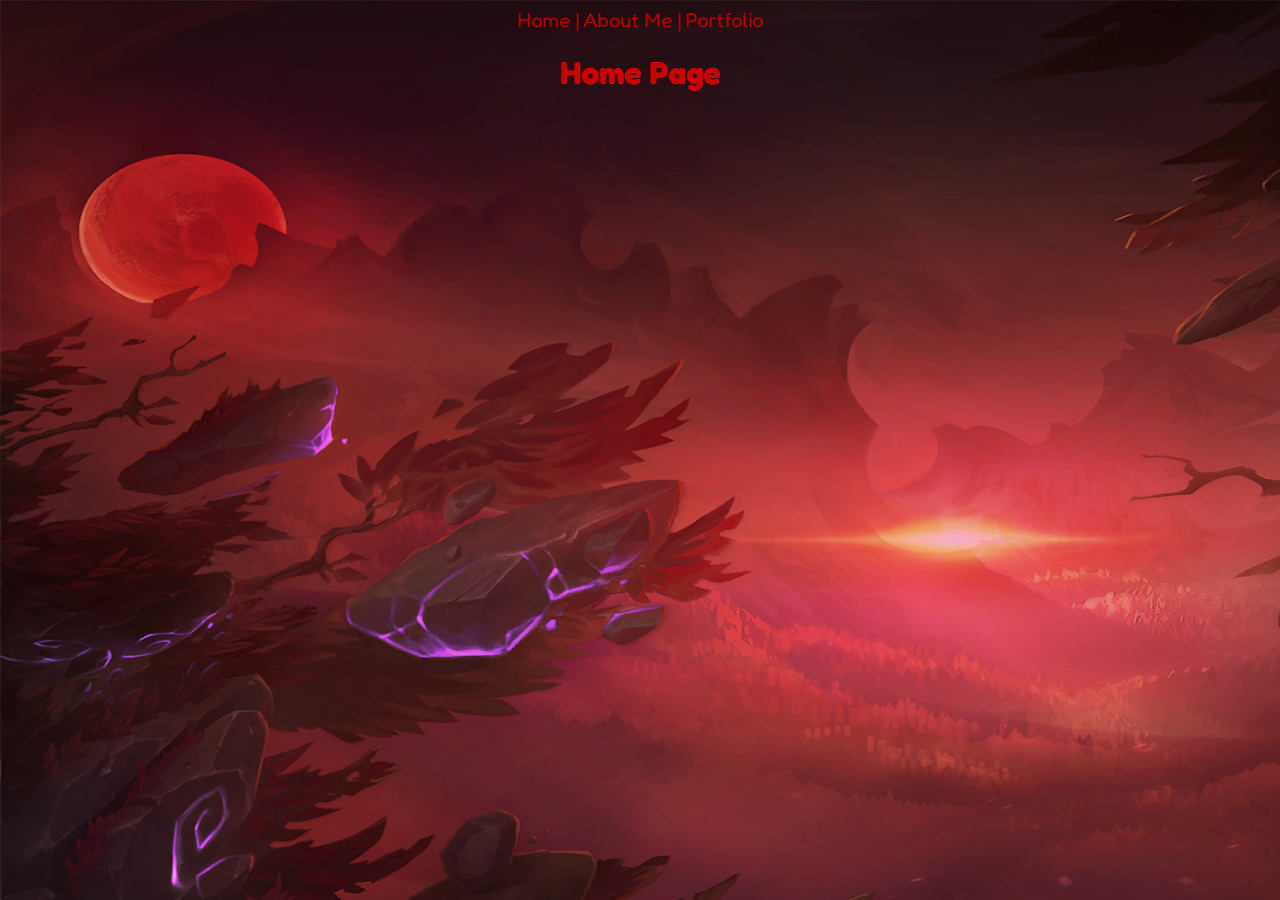
==== index.html @ ad0a76a5 "Add files via upload" ====
<html>
<style type="text/css">

body {
	background-repeat: no-repeat; background-size:1920px 1080px;
	}
</style>
<head>
<link rel="icon" type="image/png" href="challenger.png"/>
<title> Home </title>
</head>
<body align="center" background="bloodmoon.png">
    <a href="index.html"style="font-size:125%; color:#b70000;text-decoration:none">Home |</a></hr>
    <a href="aboutme.html"style="font-size:125%; color:#b70000;text-decoration:none">About Me |</a></hr>
    <a href="portfolio.html"style="font-size:125%; color:#b70000;text-decoration:none">Portfolio</a>
</body>
<body>
    <link rel="stylesheet" type="text/css" href="font.css">
    <h1 align="center"style="color:#CB0202;">Home Page</h1>
</body>
</html>
---- font.css ----
@import url('https://fonts.googleapis.com/css?family=Fredoka+One');
@import url('https://fonts.googleapis.com/css?family=Acme');

body {
font-family: 'Fredoka One', cursive;
}

p {
font-family: 'Acme', sans-serif;
}
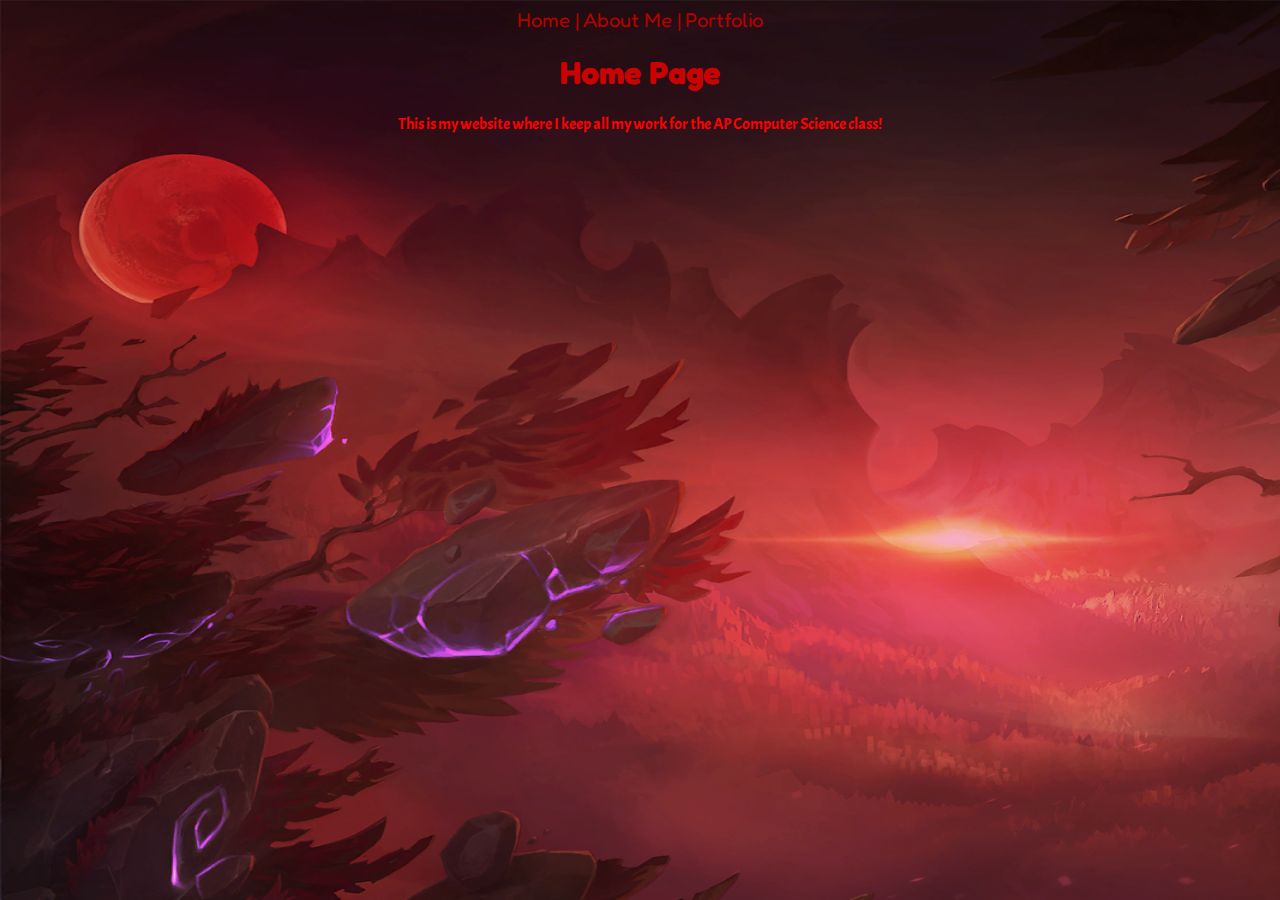
==== commit 831c69d4: "Update index.html" ====
--- a/index.html
+++ b/index.html
@@ -6,7 +6,7 @@
 	}
 </style>
 <head>
-<link rel="icon" type="image/png" href="challenger.png"/>
+<link rel="shortcut icon" type="image/png" href="challenger.png"/>
 <title> Home </title>
 </head>
 <body align="center" background="bloodmoon.png">
@@ -17,5 +17,6 @@
 <body>
     <link rel="stylesheet" type="text/css" href="font.css">
     <h1 align="center"style="color:#CB0202;">Home Page</h1>
+    <p align="center"style="color:#ff0000">This is my website where I keep all my work for the AP Computer Science class!</p>
 </body>
-</html> +</html>
